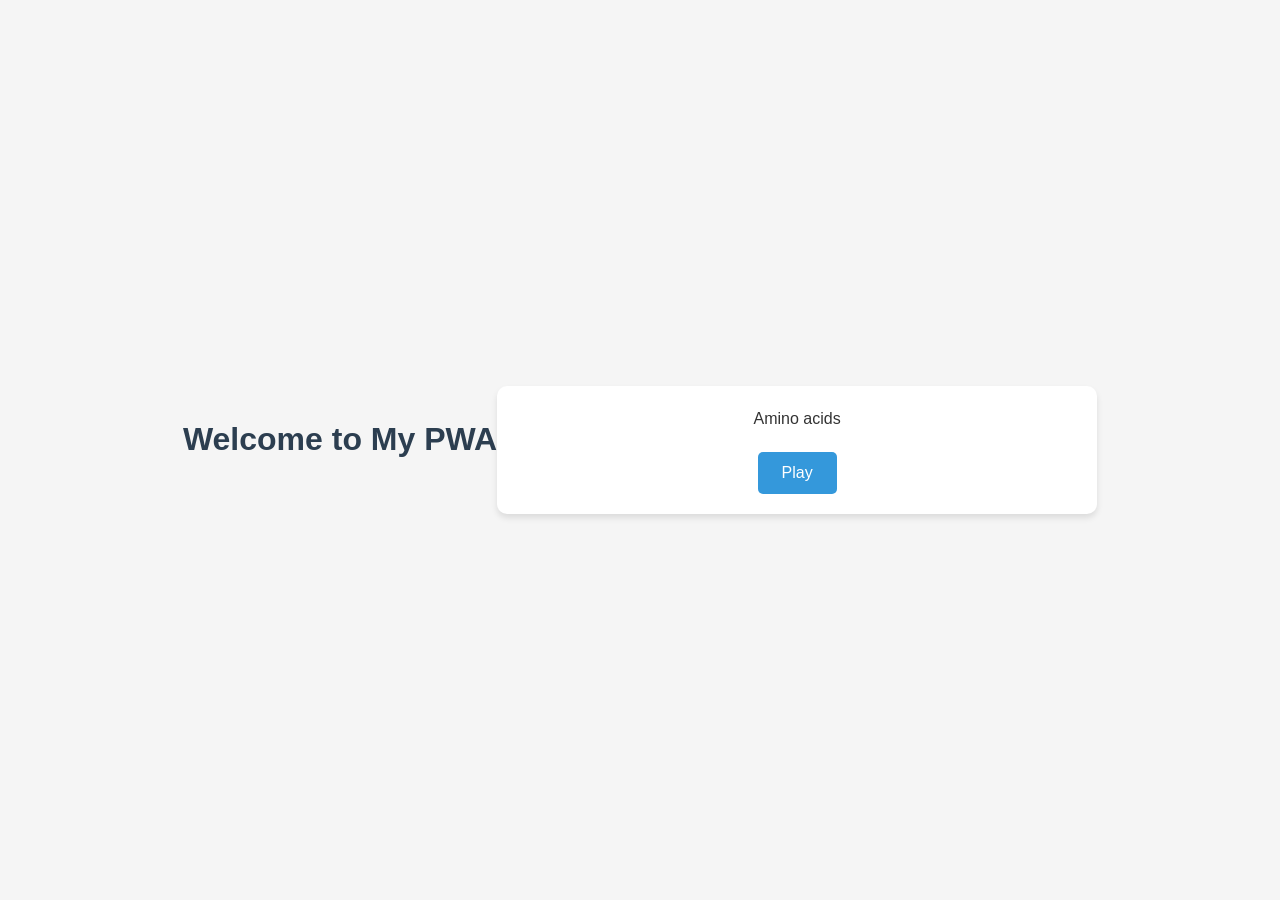
==== choice.html @ 5de5de7a "Sites organization" ====
<!DOCTYPE html>
<html lang="en">
<head>
  <meta charset="UTF-8">
  <meta name="viewport" content="width=device-width, initial-scale=1.0">
  <title>My PWA</title>
  <link rel="manifest" href="manifest.json">
  <link rel="stylesheet" href="style.css">
  <link rel="apple-touch-icon" href="icons/icon-192x192.png">
</head>
<body>
    <h1>Welcome to My PWA</h1>
    <div class="container">
        <p>Amino acids</p>
        <button class="btn">Play</button>
    </div>
    <script src="app.js"></script>
</body>
</html>
---- style.css ----
/* Reset and base styles */
* {
  margin: 0;
  padding: 0;
  box-sizing: border-box;
  font-family: Arial, sans-serif;
}

body {
  background-color: #f5f5f5;
  color: #333;
  line-height: 1.6;
  min-height: 100vh;
  display: flex;
  justify-content: center;
  align-items: center;
  padding: 20px;
}

.container {
  text-align: center;
  max-width: 600px;
  width: 100%;
  padding: 20px;
  background: white;
  border-radius: 10px;
  box-shadow: 0 4px 6px rgba(0, 0, 0, 0.1);
}

h1 {
  margin-bottom: 20px;
  color: #2c3e50;
}

p {
  margin-bottom: 20px;
}

/* Button design */
.btn {
  background-color: #3498db;
  color: white;
  border: none;
  padding: 12px 24px;
  border-radius: 5px;
  font-size: 16px;
  cursor: pointer;
  transition: background-color 0.3s;
}

.btn:hover {
  background-color: #2980b9;
}
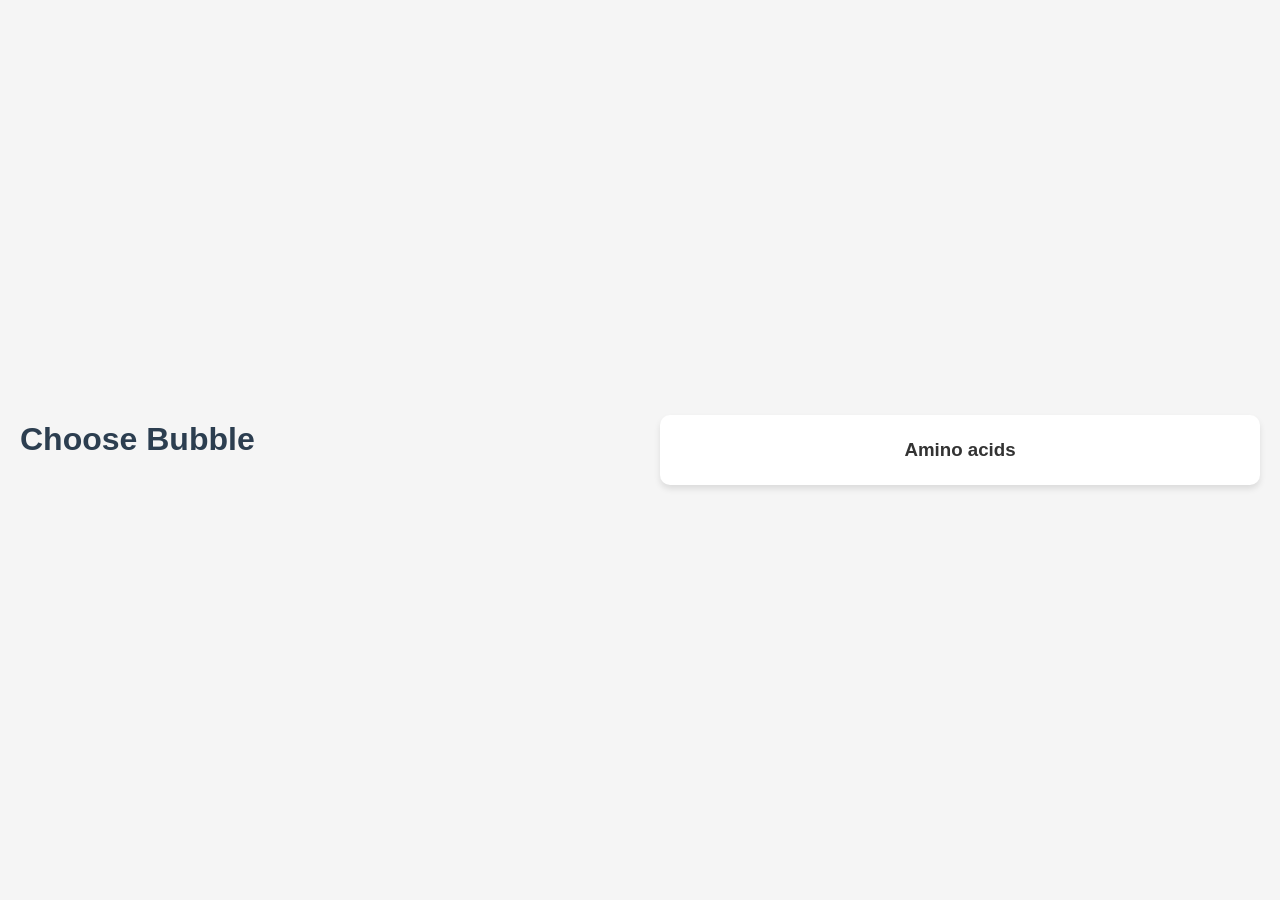
==== commit 6d2fe33c: "lots of stuff" ====
--- a/choice.html
+++ b/choice.html
@@ -9,11 +9,49 @@
   <link rel="apple-touch-icon" href="icons/icon-192x192.png">
 </head>
 <body>
-    <h1>Welcome to My PWA</h1>
+    <h1 style="width: 100%">Choose Bubble</h1>
     <div class="container">
-        <p>Amino acids</p>
-        <button class="btn">Play</button>
+        <h3>Amino acids</h3>
     </div>
+
+    <div id="popup" class="popup">
+        <div class="popup-content">
+            <span class="close-btn">&times;</span>
+            <h2>Settings</h2>
+            <div class="setting">
+                <label for="direction">What to guess:</label>
+                <div class="radio-group">
+                    <label class="radio-label">
+                        <input type="radio" name="direction" value="name">
+                        <span>Name</span>
+                    </label>
+                    <label class="radio-label">
+                        <input type="radio" name="direction" value="value" checked>
+                        <span>Value</span>
+                    </label>
+                </div>
+            </div>
+            <div class="setting">
+                <label for="numquestions">Number of questions:</label>
+                <div class="radio-group">
+                    <label class="radio-label">
+                        <input type="radio" name="numq" value="5">
+                        <span>5</span>
+                    </label>
+                    <label class="radio-label">
+                        <input type="radio" name="numq" value="20" checked>
+                        <span>20</span>
+                    </label>
+                    <label class="radio-label">
+                        <input type="radio" name="numq" value="all" checked>
+                        <span>All</span>
+                    </label>
+                </div>
+            </div>
+            <button class="btn" id="saveSettings">Play</button>
+        </div>
+    </div>
+
     <script src="app.js"></script>
 </body>
 </html>
--- a/style.css
+++ b/style.css
@@ -50,4 +50,57 @@
 
 .btn:hover {
   background-color: #2980b9;
+}
+
+.popup {
+    display: none;
+    position: fixed;
+    top: 0;
+    left: 0;
+    width: 100%;
+    height: 100%;
+    background-color: rgba(0, 0, 0, 0.5);
+    justify-content: center;
+    align-items: center;
+    z-index: 1000;
+}
+
+.popup-content {
+    background: white;
+    padding: 20px;
+    border-radius: 10px;
+    width: 80%;
+    max-width: 400px;
+    box-shadow: 0 4px 6px rgba(0, 0, 0, 0.1);
+    text-align: center;
+}
+
+.close-btn {
+    float: right;
+    font-size: 24px;
+    cursor: pointer;
+    color: #777;
+}
+
+.close-btn:hover {
+    color: #333;
+}
+
+/* Radio Button Styles */
+.radio-group {
+    display: flex;
+    gap: 15px;
+    margin-left: 10px;
+}
+
+.radio-label {
+    display: flex;
+    align-items: center;
+    gap: 5px;
+    cursor: pointer;
+}
+
+.radio-label input[type="radio"] {
+    margin: 0;
+    accent-color: #3498db; /* Custom color for radio buttons */
 }
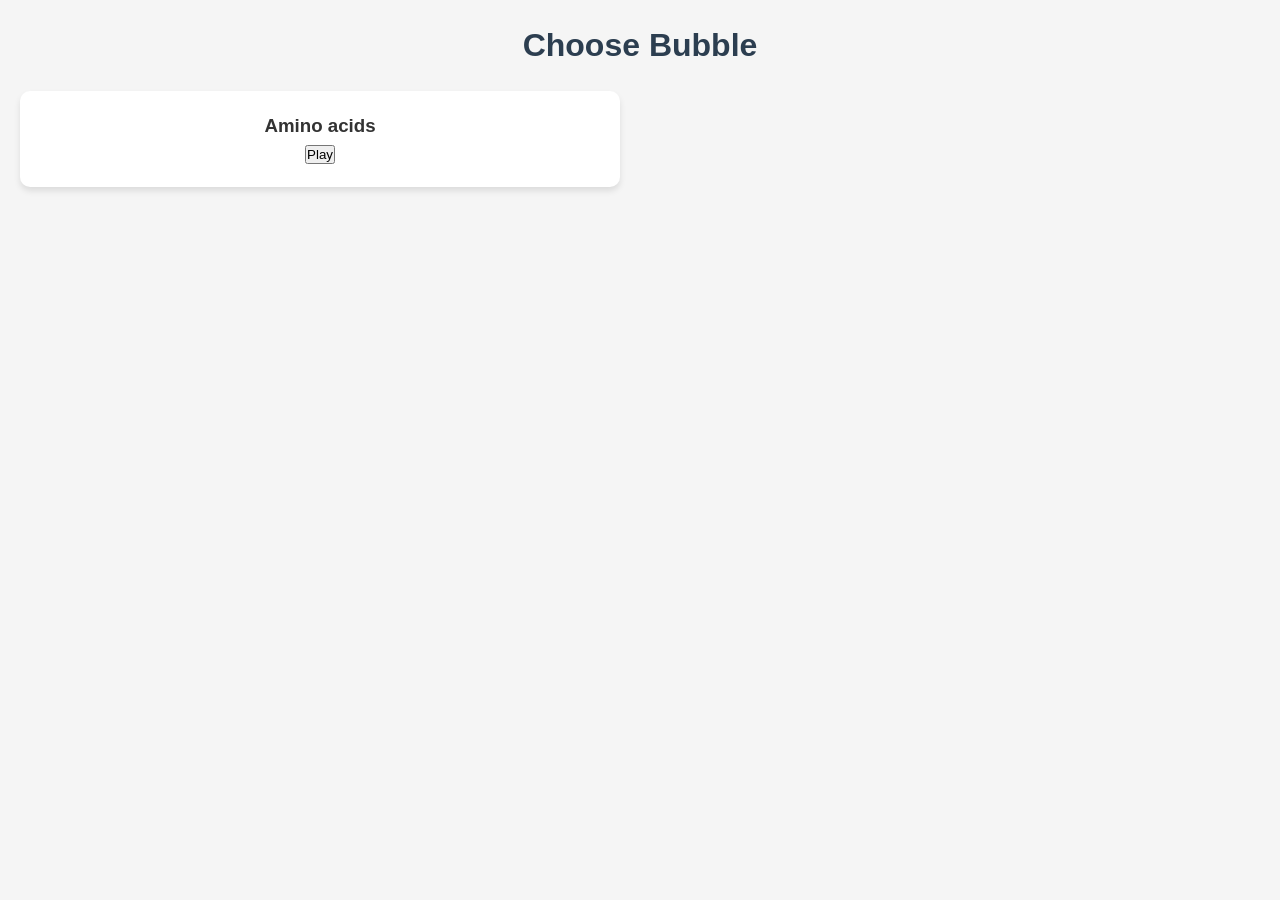
==== commit 1d9d688e: "play functionality" ====
--- a/choice.html
+++ b/choice.html
@@ -12,6 +12,7 @@
     <h1 style="width: 100%">Choose Bubble</h1>
     <div class="container">
         <h3>Amino acids</h3>
+        <button class="choice" id="amino">Play</button>
     </div>
 
     <div id="popup" class="popup">
--- a/style.css
+++ b/style.css
@@ -11,9 +11,7 @@
   color: #333;
   line-height: 1.6;
   min-height: 100vh;
-  display: flex;
-  justify-content: center;
-  align-items: center;
+  text-align: center;
   padding: 20px;
 }
 
@@ -85,7 +83,21 @@
 .close-btn:hover {
     color: #333;
 }
+.setting {
+    margin: 15px 0;
+    text-align: left;
+}
 
+.setting label {
+    display: inline-block;
+    width: 100px;
+    font-weight: bold;
+}
+
+.setting select,
+.setting input {
+    margin-left: 10px;
+}
 /* Radio Button Styles */
 .radio-group {
     display: flex;
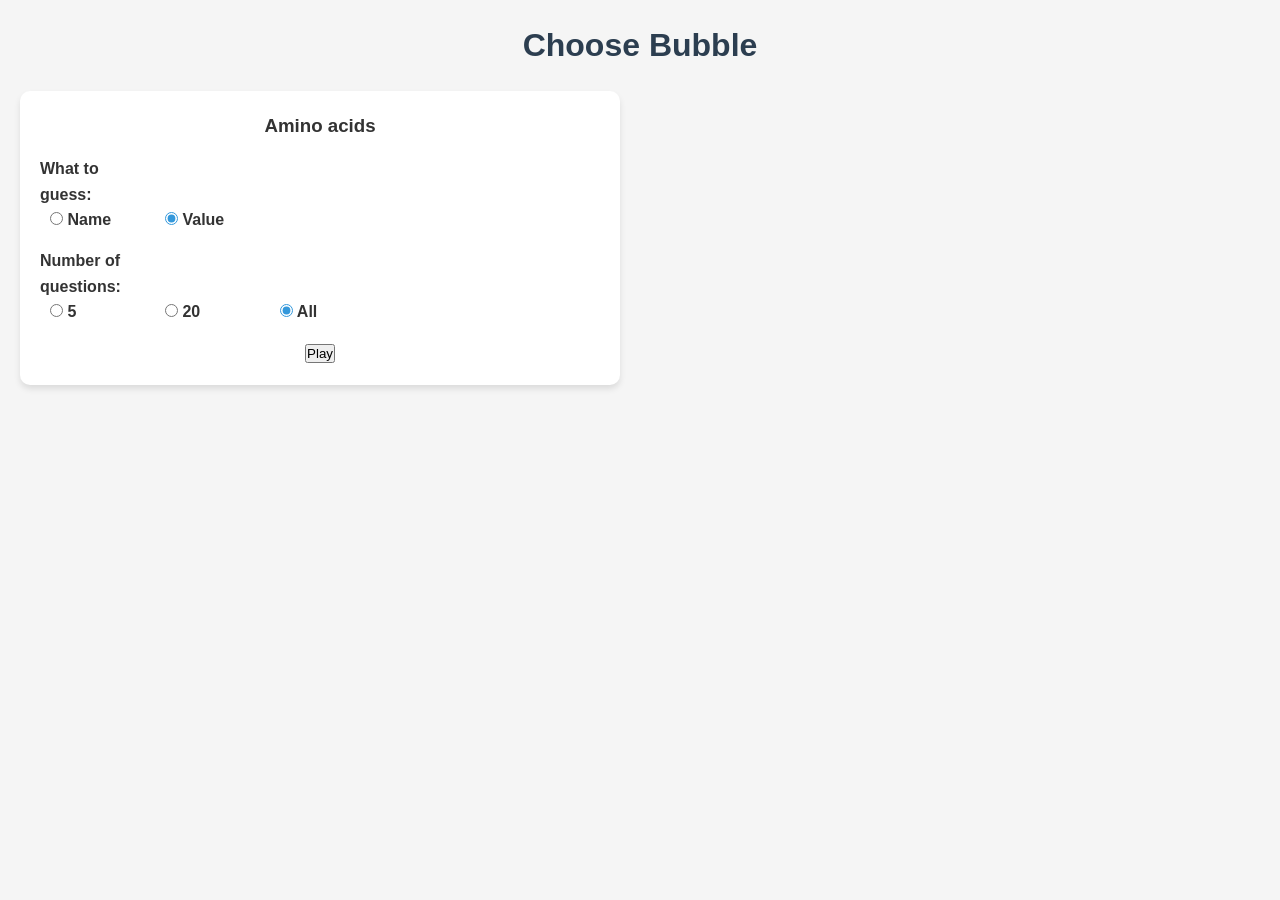
==== commit 7cd55160: "stuff" ====
--- a/choice.html
+++ b/choice.html
@@ -3,7 +3,7 @@
 <head>
   <meta charset="UTF-8">
   <meta name="viewport" content="width=device-width, initial-scale=1.0">
-  <title>My PWA</title>
+  <title>Choice</title>
   <link rel="manifest" href="manifest.json">
   <link rel="stylesheet" href="style.css">
   <link rel="apple-touch-icon" href="icons/icon-192x192.png">
@@ -12,47 +12,38 @@
     <h1 style="width: 100%">Choose Bubble</h1>
     <div class="container">
         <h3>Amino acids</h3>
-        <button class="choice" id="amino">Play</button>
+        <div class="setting">
+            <label for="direction">What to guess:</label>
+            <div class="radio-group">
+                <label class="radio-label">
+                    <input type="radio" name="direction" value="name">
+                    <span>Name</span>
+                </label>
+                <label class="radio-label">
+                    <input type="radio" name="direction" value="value" checked>
+                    <span>Value</span>
+                </label>
+            </div>
+        </div>
+        <div class="setting">
+            <label for="numquestions">Number of questions:</label>
+            <div class="radio-group">
+                <label class="radio-label">
+                    <input type="radio" name="numq" value="5">
+                    <span>5</span>
+                </label>
+                <label class="radio-label">
+                    <input type="radio" name="numq" value="20" checked>
+                    <span>20</span>
+                </label>
+                <label class="radio-label">
+                    <input type="radio" name="numq" value="all" checked>
+                    <span>All</span>
+                </label>
+            </div>
+        </div>
+        <button>Play</button>
     </div>
-
-    <div id="popup" class="popup">
-        <div class="popup-content">
-            <span class="close-btn">&times;</span>
-            <h2>Settings</h2>
-            <div class="setting">
-                <label for="direction">What to guess:</label>
-                <div class="radio-group">
-                    <label class="radio-label">
-                        <input type="radio" name="direction" value="name">
-                        <span>Name</span>
-                    </label>
-                    <label class="radio-label">
-                        <input type="radio" name="direction" value="value" checked>
-                        <span>Value</span>
-                    </label>
-                </div>
-            </div>
-            <div class="setting">
-                <label for="numquestions">Number of questions:</label>
-                <div class="radio-group">
-                    <label class="radio-label">
-                        <input type="radio" name="numq" value="5">
-                        <span>5</span>
-                    </label>
-                    <label class="radio-label">
-                        <input type="radio" name="numq" value="20" checked>
-                        <span>20</span>
-                    </label>
-                    <label class="radio-label">
-                        <input type="radio" name="numq" value="all" checked>
-                        <span>All</span>
-                    </label>
-                </div>
-            </div>
-            <button class="btn" id="saveSettings">Play</button>
-        </div>
-    </div>
-
     <script src="app.js"></script>
 </body>
 </html>
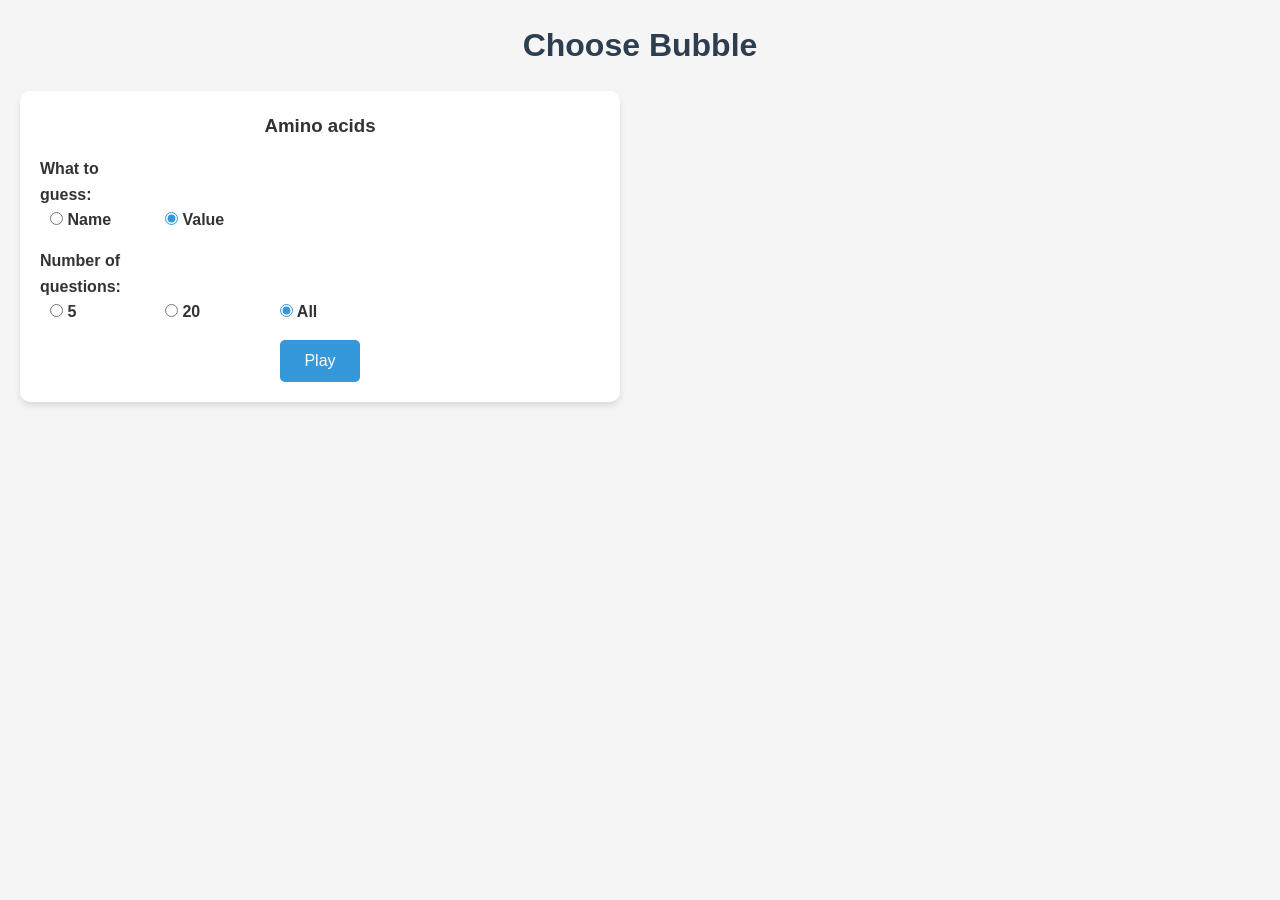
==== commit 4e654c6a: "functionality" ====
--- a/choice.html
+++ b/choice.html
@@ -42,7 +42,7 @@
                 </label>
             </div>
         </div>
-        <button>Play</button>
+        <button class="btn">Play</button>
     </div>
     <script src="app.js"></script>
 </body>
--- a/style.css
+++ b/style.css
@@ -115,4 +115,48 @@
 .radio-label input[type="radio"] {
     margin: 0;
     accent-color: #3498db; /* Custom color for radio buttons */
+}
+/* Quiz Page Styles */
+.quiz-container {
+    max-width: 600px;
+    margin: 0 auto;
+    padding: 20px;
+    text-align: center;
+}
+
+.question {
+    margin-bottom: 30px;
+}
+
+.question-image {
+    max-width: 100%;
+    height: auto;
+    border-radius: 10px;
+    margin-top: 15px;
+}
+
+.choices-grid {
+    display: grid;
+    grid-template-columns: 1fr 1fr;
+    gap: 15px;
+}
+
+.choice-btn {
+    background-color: #3498db;
+    color: white;
+    border: none;
+    padding: 20px;
+    border-radius: 10px;
+    font-size: 18px;
+    cursor: pointer;
+    transition: background-color 0.2s;
+    width: 100%;
+}
+
+.choice-btn:hover {
+    background-color: #2980b9;
+}
+
+.choice-btn:disabled {
+    cursor: not-allowed;
 }
